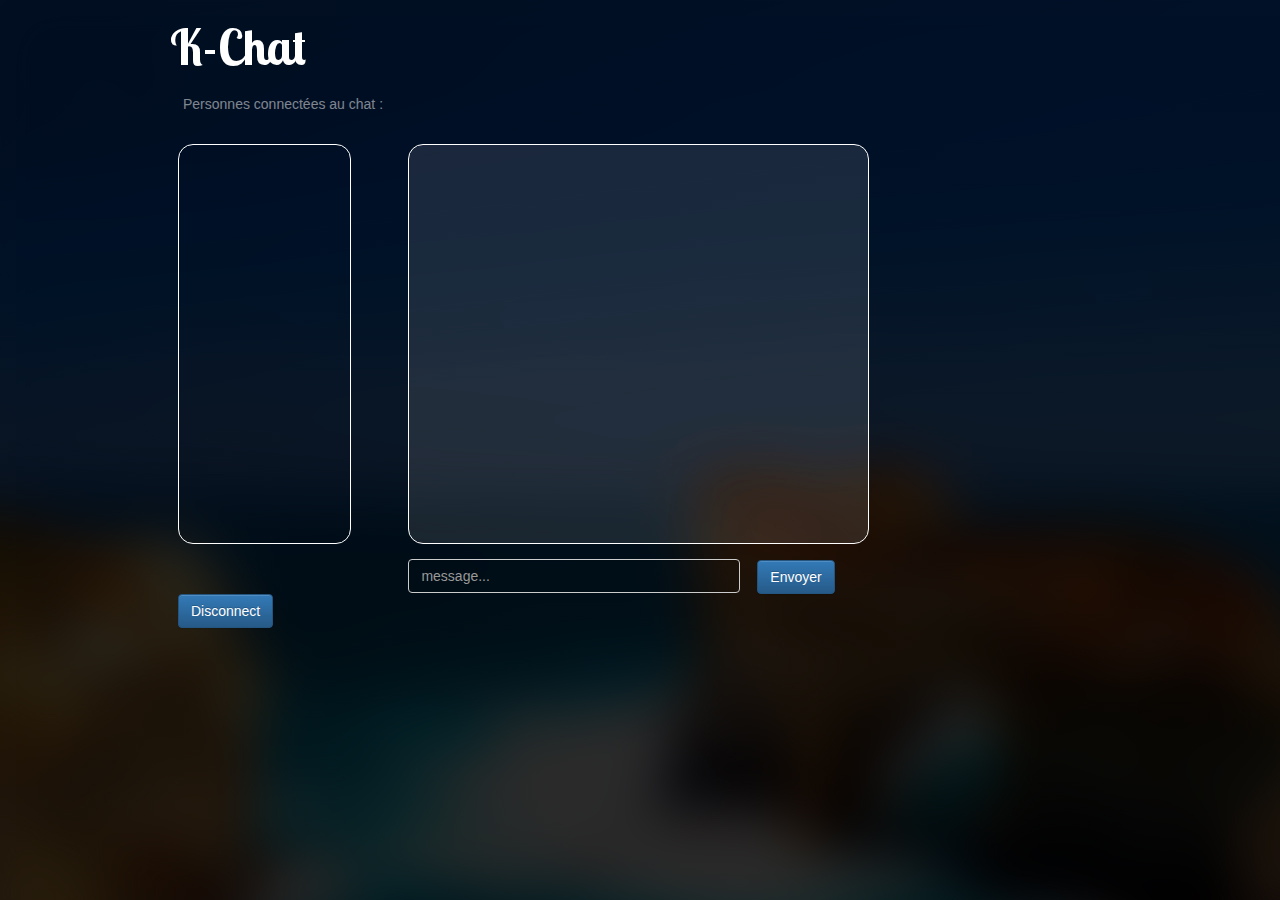
==== chat.html @ db2f946f "kwick first commit" ====
<!doctype html>
<!--[if lt IE 7]>      <html class="no-js lt-ie9 lt-ie8 lt-ie7" lang=""> <![endif]-->
<!--[if IE 7]>         <html class="no-js lt-ie9 lt-ie8" lang=""> <![endif]-->
<!--[if IE 8]>         <html class="no-js lt-ie9" lang=""> <![endif]-->
<!--[if gt IE 8]><!--> <html class="no-js" lang=""> <!--<![endif]-->
    <head>
        <meta charset="utf-8">
        <meta http-equiv="X-UA-Compatible" content="IE=edge,chrome=1">
        <title></title>
        <meta name="description" content="">
        <meta name="viewport" content="width=device-width, initial-scale=1">
        <link rel="apple-touch-icon" href="apple-touch-icon.png">
        <link rel="icon" href="img/favicon.bmp">
        <link rel="stylesheet" href="css/bootstrap.min.css">
        <style>
            body {
                padding-top: 50px;
                padding-bottom: 20px;
            }
        </style>
        <link rel="stylesheet" href="css/bootstrap-theme.min.css">
        <link rel="stylesheet" href="css/main.css">

        <script src="js/vendor/modernizr-2.8.3-respond-1.4.2.min.js"></script>
    </head>
    <body id="main_body_chat">
        <!--[if lt IE 8]>
            <p class="browserupgrade">You are using an <strong>outdated</strong> browser. Please <a href="http://browsehappy.com/">upgrade your browser</a> to improve your experience.</p>
        <![endif]-->
        <div id="mainPage">
            <h1 class="titleChat">K-Chat</h1>
            
            <div id="wrapperChat">
                <div id="pseudoConnect">

                <div class="green"></div> 
                </div>
                <div id="nbUsers">
                        <p>Personnes connectées au chat : </p>
                        <span id="nb" class="green"></span>
                    </div>
                <div id="logged">

                </div>
                    <div id="wrapperTchat">
                    <div id="chat">
                        
                    </div>
                    <form id="sendBox">
                        <input type="textarea" placeholder="message..." id="messageToSend" class="form-control" rows="1">
                        <input type="submit" value="Envoyer" id="sendTheMessage" class="btn btn-primary">
                    </form>
                </div>               
                <input type="button" value="Disconnect" id="disconnect" class="btn btn-primary">
            </div>
        <script src="//ajax.googleapis.com/ajax/libs/jquery/1.11.2/jquery.min.js"></script>
        <script>window.jQuery || document.write('<script src="js/vendor/jquery-1.11.2.min.js"><\/script>')</script>

        <script src="js/vendor/bootstrap.min.js"></script>

        <script src="js/app.js"></script>
        <script src="js/jquery.nicescroll.min.js"></script>
        <!-- Google Analytics: change UA-XXXXX-X to be your site's ID. -->
        <script>
            app.initialize();
            app.say(localStorage.token, localStorage.id, localStorage.login);
            app.loggedUser(localStorage.token);
            app.messageList(localStorage.token);
            setInterval(function(){
                app.loggedUser(localStorage.token); 
            }, 5000);
            setInterval(function(){
                app.messageList(localStorage.token);
            }, 1000);
            $("#chat").niceScroll({cursorwidth : "15px"});
        </script>
    </body>
</html>
---- css/main.css ----
/*=================================================================================
======================================= connexion =================================
===================================================================================
===================================================================================
===================================================================================*/

@font-face {
    font-family: 'LobsterTwoBold';
    src: url('../fonts/LobsterTwoBold.eot');
    src: url('../fonts/LobsterTwoBold.eot') format('embedded-opentype'),
         url('../fonts/LobsterTwoBold.woff2') format('woff2'),
         url('../fonts/LobsterTwoBold.woff') format('woff'),
         url('../fonts/LobsterTwoBold.ttf') format('truetype'),
         url('../fonts/LobsterTwoBold.svg#LobsterTwoBold') format('svg');
}
#main_body{
	background-image: url(../img/bg_connect.jpg);
	padding-top: 0px; 
}
#main_body_signup{
	background-image: url(../img/bg_signup.jpg);
	padding-top: 0px; 
}
#main_body_chat{
	background-image: url(../img/bg_chat.jpg);
	padding-top: 0px; 
}
#mainPage{
	width: 100%;
	max-width: 1280px;
	margin: 0 50px 0 50px;
}

#wrapper{
	margin-left: 40%;
}

.title{
	color: white;
	font-family: 'LobsterTwoBold', arial, sans-serif !important;
	font-size: 3.5em;
}
.signup{
	border: none;
	background-color: transparent;
	color: #2A6496;
}

.signup:hover{
	text-decoration: underline;
}

.connexion{
	display: block;
	margin-top: 20px;
}

#pseudo{
	margin: 0 0 15px 38px;
	width: 20%;
	background-color: transparent;
}
#pseudo, #password, label, #send, #mdpOk, #exampleInputFile{
	float: left;
}
.mdp{
	clear: both;
}
.k{
	color: white;
	font-size: 8em;
	margin-left: 20%;
}
.mdpok{
	margin-top: 15px;
}
#password, #mdpOk{
	width: 20%;
	background-color: transparent;
}

label{
	margin-right: 15px;
}
#mdpOk, #exampleInputFile{
	margin-top: 15px;
}
#send, #logo{
	margin: 15px 0 15px 18%;
}

#send{
	clear: both;
}

#logo{
	border: solid 4px #2A6496;
	border-radius: 25%;
}

/*=================================================================================
======================================= signup ====================================
===================================================================================
===================================================================================
===================================================================================*/

#mainPage{
	width: 100%;
	max-width: 1280px;
	margin: 0 50px 50px 50px;
}

#wrapper{
	margin-left: 40%;
}
.signup{
	border: none;
	background-color: transparent;
	color: white;
}

.signup:hover{
	text-decoration: underline;
	color: white;
}

.connexion{
	display: block;
	margin-top: 20px;
}

#pseudoSignup{
	margin: 0 0 15px 38px;
	width: 20%;
}
#pseudoSignup, #passwordSignup, label, #sendSignup, #mdpOkSignup{
	float: left;
		background-color: transparent;
	color: white;
}
.mdp{
	clear: both;
}
.mdpok{
	margin-top: 15px;
}
#passwordSignup, #mdpOkSignup{
	width: 20%;
}

label{
	margin-right: 15px;
	color: rgba(255, 255, 255, 0.5);
	font-family: arial, sans-serif !important;
}
#mdpOkSignup, #exampleInputFile{
	margin-top: 15px;
}
#sendSignup, #logo{
	margin: 15px 0 15px 18%;
}

#sendSignup{
	clear: both;
}

#logo{
	border: solid 4px #2A6496;
	border-radius: 25%;
}
#back{
	float: left;
	clear: both;
}

.signupTitle{
	color: #2A6496;
	font-family: 'LobsterTwoBold', arial, sans-serif !important;
	margin-left: 15%;
}

/*=================================================================================
======================================= chat ======================================
===================================================================================
===================================================================================
===================================================================================*/
#pseudoConnect{
	margin-bottom: 15px;
}
#messageToSend{
	width: 50%;
	margin-right: 2%;
	background-color: transparent;
}

#messageToSend, #sendTheMessage{
	display: inline-block;
}
#wrapperChat{
	margin-left: 10%;
}

#sendBox{
	max-width: 72%;
}

#logged{
	width: 15%;
	height: 400px;
	padding: 15px;
	border-radius: 15px;
}
#logged, #chat{
	float: left;
	border: solid 1px #fff;
}
#chat{
	width: 50%;
	background-color: rgba(255, 255, 255, 0.1);
	border-radius: 15px;
	height: 400px;
	overflow-y: scroll;
	margin-bottom: 15px;
	word-break: break-all;
}

.logged{
	text-align: center;
	background-color: rgba(255, 255, 255, 0.2);
	padding: 10px;
	margin-bottom: 5px;
	border-radius: 5px;
	color: white;
}
.blue{
	width: 10px;
	height: 10px;
	border-radius: 50%;
	background-color: #2A6496;
	margin-top: 5px;
	float: left;
}
.message{
	background-color: #55acee;
	margin-bottom: 20px;
	max-height: 500px;
	color: #fff;
	max-width: 350px;
	margin-left: 15px;
	padding: 10px;
	padding-left: 15px;
	-webkit-border-radius: 5px;
	-moz-border-radius: 5px;
	border-radius: 5px;
	-webkit-box-shadow: 4px 4px 11px 0px rgba(50, 50, 50, 0.29);
	-moz-box-shadow:    4px 4px 11px 0px rgba(50, 50, 50, 0.29);
	box-shadow:         4px 4px 11px 0px rgba(50, 50, 50, 0.29);
}

#wrapperTchat{
	margin-left: 20%;
}

.titleChat{
	color: white;
	font-family: 'LobsterTwoBold', arial, sans-serif !important;
	font-size: 3.5em;
	margin-left: 120px;
}

#nb, #nbUsers p{
	display: inline-block;
}
#nbUsers p{

}
#nbUsers{
	width: 20%;
	margin-bottom: 15px;
	padding: 5px;
	border-radius: 5%;
	color: rgba(255, 255, 255, 0.5);
}

.green{
	color: green;
	font-weight: bold;
}

.messageName{
	font-weight: bold;
	color: #fff;
	font-size: 1.2em;
}
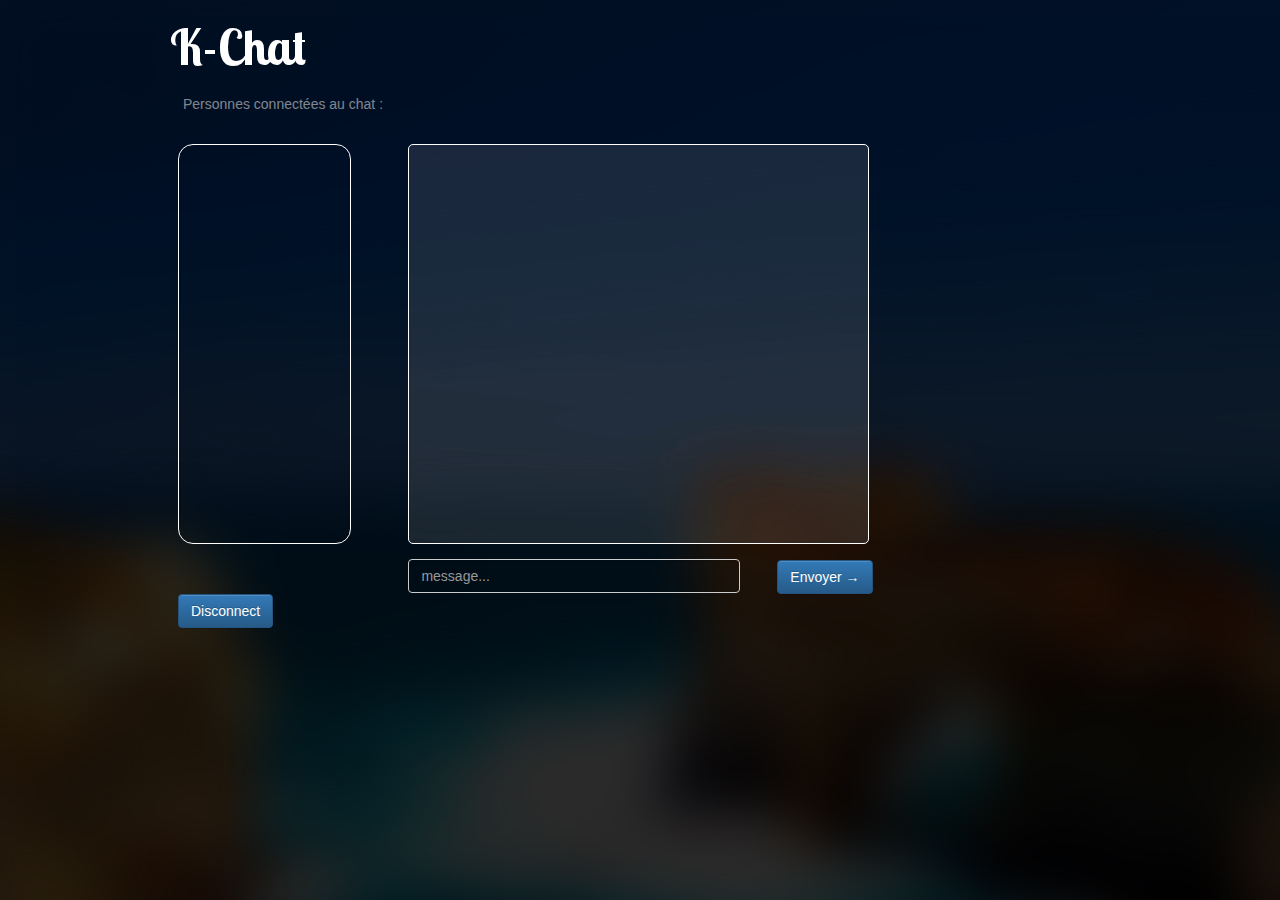
==== commit de5383fb: "kwick chat new design" ====
--- a/chat.html
+++ b/chat.html
@@ -48,7 +48,7 @@
                     </div>
                     <form id="sendBox">
                         <input type="textarea" placeholder="message..." id="messageToSend" class="form-control" rows="1">
-                        <input type="submit" value="Envoyer" id="sendTheMessage" class="btn btn-primary">
+                        <input type="submit" value="Envoyer →" id="sendTheMessage" class="btn btn-primary">
                     </form>
                 </div>               
                 <input type="button" value="Disconnect" id="disconnect" class="btn btn-primary">
@@ -63,7 +63,7 @@
         <!-- Google Analytics: change UA-XXXXX-X to be your site's ID. -->
         <script>
             app.initialize();
-            app.say(localStorage.token, localStorage.id, localStorage.login);
+            app.say(localStorage.token, localStorage.id, localStorage.logine);
             app.loggedUser(localStorage.token);
             app.messageList(localStorage.token);
             setInterval(function(){
--- a/css/main.css
+++ b/css/main.css
@@ -135,8 +135,11 @@
 }
 #pseudoSignup, #passwordSignup, label, #sendSignup, #mdpOkSignup{
 	float: left;
-		background-color: transparent;
-	color: white;
+	background-color: transparent;
+	color: white;
+}
+.btn-primary:hover, .btn-primary:focus{
+	background-position: 0px 0px;
 }
 .mdp{
 	clear: both;
@@ -195,6 +198,9 @@
 
 #messageToSend, #sendTheMessage{
 	display: inline-block;
+}
+#sendTheMessage{
+	margin-left: 20px;
 }
 #wrapperChat{
 	margin-left: 10%;
@@ -217,7 +223,7 @@
 #chat{
 	width: 50%;
 	background-color: rgba(255, 255, 255, 0.1);
-	border-radius: 15px;
+	border-radius: 5px;
 	height: 400px;
 	overflow-y: scroll;
 	margin-bottom: 15px;
@@ -226,11 +232,13 @@
 
 .logged{
 	text-align: center;
-	background-color: rgba(255, 255, 255, 0.2);
+	background-color: rgba(255, 255, 255, 0.1);
+	border: 1px white solid;
 	padding: 10px;
 	margin-bottom: 5px;
 	border-radius: 5px;
-	color: white;
+	color: grey;
+	font-size: 0.8em;
 }
 .blue{
 	width: 10px;
@@ -248,6 +256,7 @@
 	max-width: 350px;
 	margin-left: 15px;
 	padding: 10px;
+	font-size: 0.8em;
 	padding-left: 15px;
 	-webkit-border-radius: 5px;
 	-moz-border-radius: 5px;
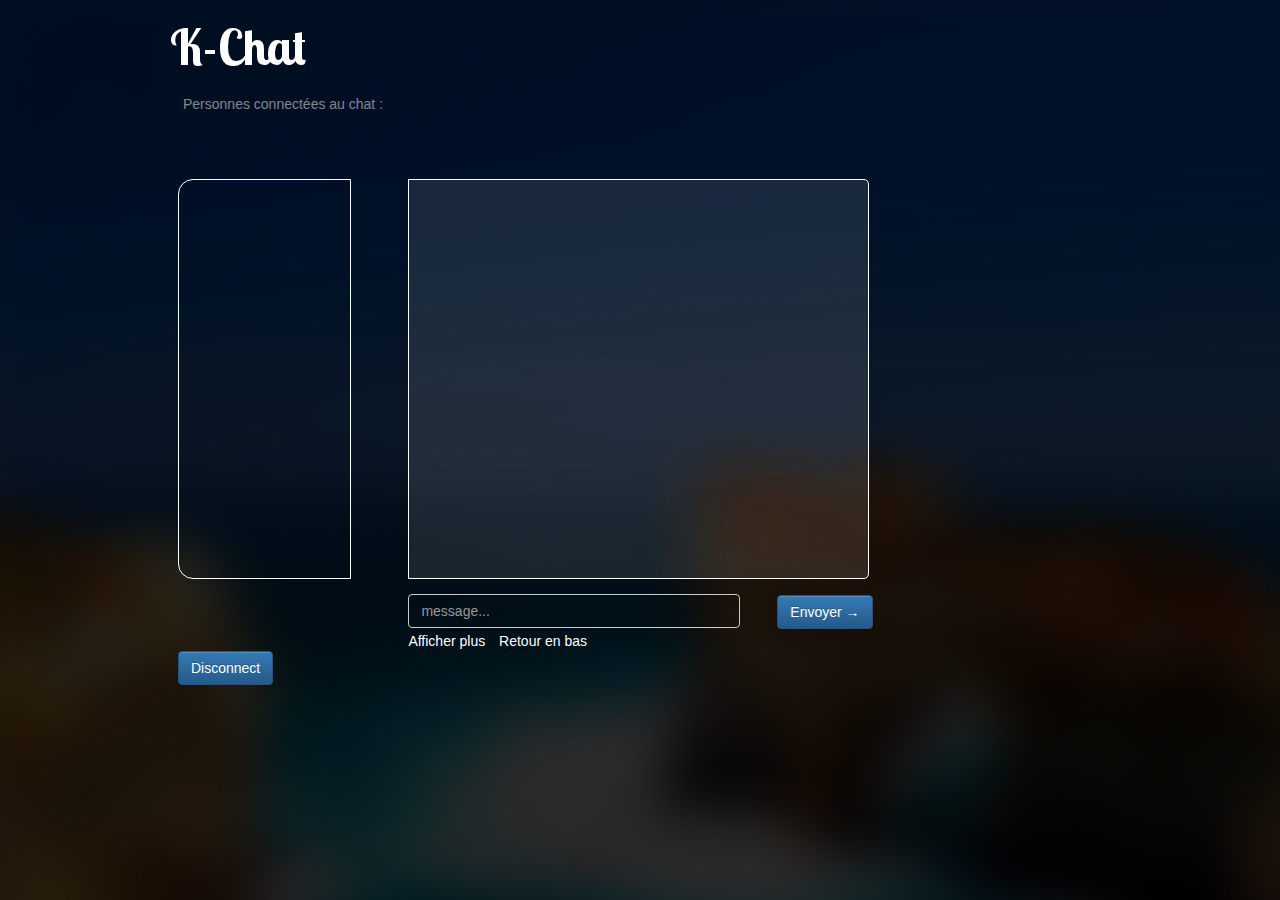
==== commit 9ab78e2e: "kwick final" ====
--- a/chat.html
+++ b/chat.html
@@ -20,6 +20,7 @@
         </style>
         <link rel="stylesheet" href="css/bootstrap-theme.min.css">
         <link rel="stylesheet" href="css/main.css">
+        <link rel="stylesheet" href="css/jquery.loading.min.css">
 
         <script src="js/vendor/modernizr-2.8.3-respond-1.4.2.min.js"></script>
     </head>
@@ -43,6 +44,9 @@
 
                 </div>
                     <div id="wrapperTchat">
+                    <div id="preloader" class="preloader">
+                            
+                    </div>
                     <div id="chat">
                         
                     </div>
@@ -50,6 +54,8 @@
                         <input type="textarea" placeholder="message..." id="messageToSend" class="form-control" rows="1">
                         <input type="submit" value="Envoyer →" id="sendTheMessage" class="btn btn-primary">
                     </form>
+                    <a href="#" id="moreMsg">Afficher plus</a>
+                    <a href="#" id="goDown">Retour en bas</a>
                 </div>               
                 <input type="button" value="Disconnect" id="disconnect" class="btn btn-primary">
             </div>
@@ -60,19 +66,10 @@
 
         <script src="js/app.js"></script>
         <script src="js/jquery.nicescroll.min.js"></script>
+        <script src="js/jquery.loading.min.js"></script>
         <!-- Google Analytics: change UA-XXXXX-X to be your site's ID. -->
         <script>
-            app.initialize();
-            app.say(localStorage.token, localStorage.id, localStorage.logine);
-            app.loggedUser(localStorage.token);
-            app.messageList(localStorage.token);
-            setInterval(function(){
-                app.loggedUser(localStorage.token); 
-            }, 5000);
-            setInterval(function(){
-                app.messageList(localStorage.token);
-            }, 1000);
-            $("#chat").niceScroll({cursorwidth : "15px"});
+            app.chatInit();
         </script>
     </body>
 </html>
--- a/css/main.css
+++ b/css/main.css
@@ -28,7 +28,7 @@
 #mainPage{
 	width: 100%;
 	max-width: 1280px;
-	margin: 0 50px 0 50px;
+	margin: 0 50px 0 0;
 }
 
 #wrapper{
@@ -107,7 +107,7 @@
 #mainPage{
 	width: 100%;
 	max-width: 1280px;
-	margin: 0 50px 50px 50px;
+	margin: 0 50px 0px 50px;
 }
 
 #wrapper{
@@ -214,16 +214,27 @@
 	width: 15%;
 	height: 400px;
 	padding: 15px;
-	border-radius: 15px;
+	border-radius: 15px 0 0 15px;
+	overflow-y: scroll;
+	overflow: hidden;
+	margin-top: 35px;
 }
 #logged, #chat{
 	float: left;
 	border: solid 1px #fff;
 }
+#moreMsg, #goDown{
+	display: inline-block;
+	background-color: transparent;
+	border: none;
+	color: white;
+	margin-top: 2px;
+}
+#goDown{ margin-left: 10px; }
 #chat{
 	width: 50%;
 	background-color: rgba(255, 255, 255, 0.1);
-	border-radius: 5px;
+	border-radius: 0 5px 5px 0;
 	height: 400px;
 	overflow-y: scroll;
 	margin-bottom: 15px;
@@ -237,7 +248,7 @@
 	padding: 10px;
 	margin-bottom: 5px;
 	border-radius: 5px;
-	color: grey;
+	color: #96AABA;
 	font-size: 0.8em;
 }
 .blue{
@@ -261,9 +272,22 @@
 	-webkit-border-radius: 5px;
 	-moz-border-radius: 5px;
 	border-radius: 5px;
-	-webkit-box-shadow: 4px 4px 11px 0px rgba(50, 50, 50, 0.29);
-	-moz-box-shadow:    4px 4px 11px 0px rgba(50, 50, 50, 0.29);
-	box-shadow:         4px 4px 11px 0px rgba(50, 50, 50, 0.29);
+	width: 50%;
+}
+.messageFromMe{
+	background-color: white;
+	margin-bottom: 20px;
+	max-height: 500px;
+	color: #55acee;
+	max-width: 350px;
+	margin-left: 47%;
+	padding: 10px;
+	font-size: 0.8em;
+	padding-left: 15px;
+	-webkit-border-radius: 5px;
+	-moz-border-radius: 5px;
+	border-radius: 5px;
+	width: 50%;
 }
 
 #wrapperTchat{
@@ -300,4 +324,35 @@
 	font-weight: bold;
 	color: #fff;
 	font-size: 1.2em;
-}+}
+.messageNameFromMe{
+	font-weight: bold;
+	color: #55acee;
+	font-size: 1.2em;
+}
+#errorSignup{
+	width: 50%;
+	max-height: 60px;
+	border: 2px solid #AD3535;
+	border-radius: 15px;
+	color: #AD3535;
+	padding: 5px;
+	text-align: center;
+}
+
+.noError{
+	display: none;
+}
+
+.error{
+	display: block;
+}
+.preloader{
+	width: 250px;
+	height:30px;
+	padding: 5px;
+	color: white;
+}
+#preloader{
+	margin-bottom: 5px;
+}
